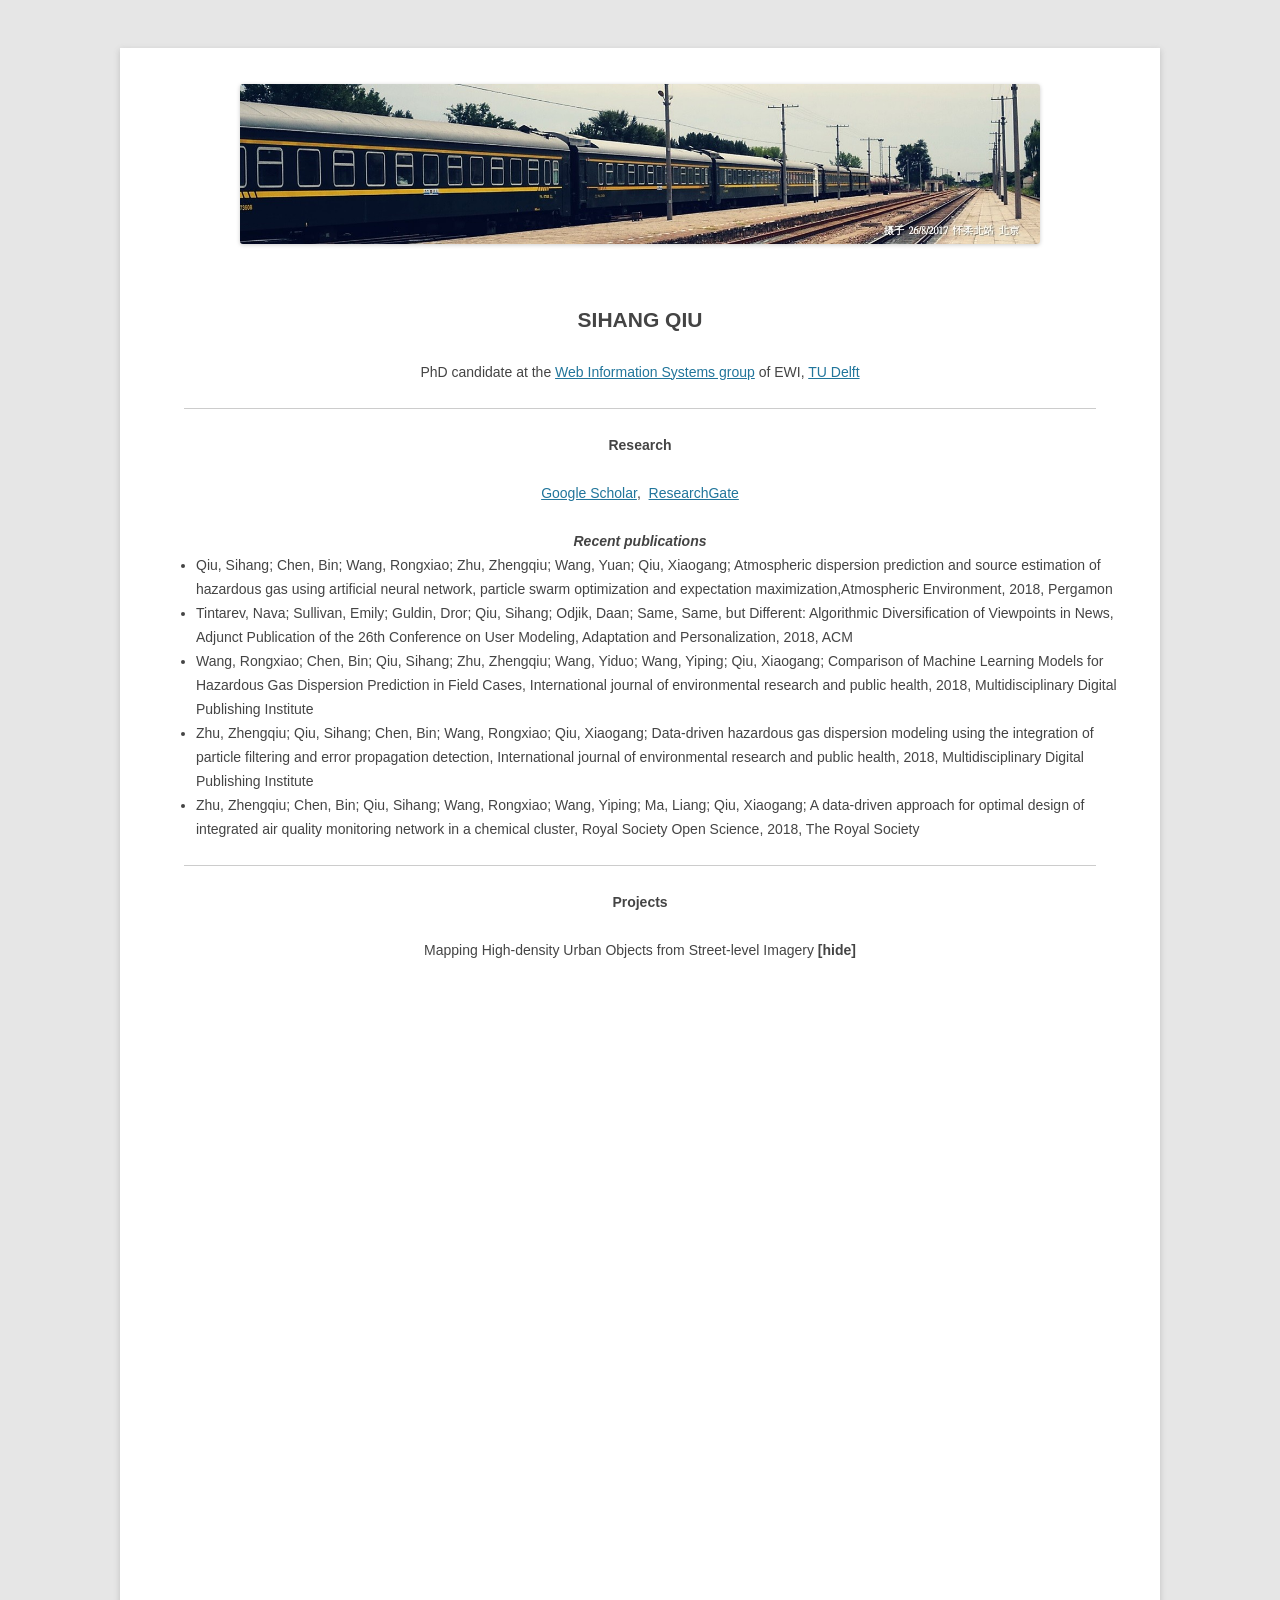
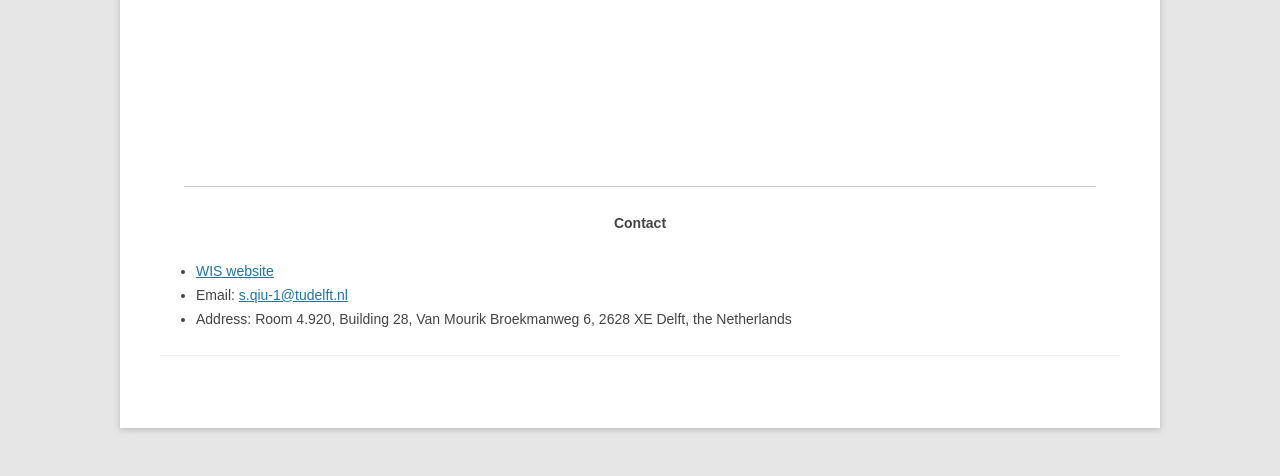
==== homepage/index.htm @ 93ec1e21 "init" ====
<!DOCTYPE html>
<html lang="en-US"><!--<![endif]-->
<head><meta http-equiv="Content-Type" content="text/html; charset=UTF-8">

<meta name="viewport" content="width=device-width">
<title>Sihang QIU</title>

<link rel="stylesheet" id="twentytwelve-fonts-css" href="./files/css" type="text/css" media="all">
<link rel="stylesheet" id="twentytwelve-style-css" href="./files/style.css" type="text/css" media="all">

	<style type="text/css" id="twentytwelve-header-css">
			.site-title,
		.site-description {
			position: absolute;
			clip: rect(1px 1px 1px 1px); /* IE7 */
			clip: rect(1px, 1px, 1px, 1px);
		}
		</style>
	</head>

<body class="home page page-id-2 page-template page-template-page-templatesfront-page-php custom-background template-front-page custom-font-enabled single-author">
<div id="page" class="hfeed site">
	<header id="masthead" class="site-header" role="banner">
		<img src="./files/train.jpg" class="aligncenter header-image" width="800" alt="">
			</header><!-- #masthead -->

		<div class="entry-content">
			<h1 style="text-align: center;"><strong>SIHANG QIU</strong></h1>
			<p style="text-align: center;">PhD candidate at the <a href="http://www.wis.ewi.tudelft.nl/">Web Information Systems group</a> of EWI, <a href="http://www.tudelft.nl/en">TU Delft</a>
			</p>

	<hr>
	<p style="text-align: center;"><strong>Research</strong></p>
	<center>
		<a href="https://scholar.google.com/citations?user=sDqDmq8AAAAJ&hl=en">Google Scholar</a>,&nbsp;
		<a href="https://www.researchgate.net/profile/Sihang_Qiu2">ResearchGate</a><br><br>
		<i><b>Recent publications</b></i>
	</center>
	<ul>
		<li>Qiu, Sihang; Chen, Bin; Wang, Rongxiao; Zhu, Zhengqiu; Wang, Yuan; Qiu, Xiaogang; Atmospheric dispersion prediction and source estimation of hazardous gas using artificial neural network, particle swarm optimization and expectation maximization,Atmospheric Environment, 2018, Pergamon</li>
		<li>Tintarev, Nava; Sullivan, Emily; Guldin, Dror; Qiu, Sihang; Odjik, Daan; Same, Same, but Different: Algorithmic Diversification of Viewpoints in News, Adjunct Publication of the 26th Conference on User Modeling, Adaptation and Personalization, 2018, ACM</li>
		<li>Wang, Rongxiao; Chen, Bin; Qiu, Sihang; Zhu, Zhengqiu; Wang, Yiduo; Wang, Yiping; Qiu, Xiaogang; Comparison of Machine Learning Models for Hazardous Gas Dispersion Prediction in Field Cases, International journal of environmental research and public health, 2018, Multidisciplinary Digital Publishing Institute</li>
		<li>Zhu, Zhengqiu; Qiu, Sihang; Chen, Bin; Wang, Rongxiao; Qiu, Xiaogang; Data-driven hazardous gas dispersion modeling using the integration of particle filtering and error propagation detection, International journal of environmental research and public health, 2018, Multidisciplinary Digital Publishing Institute</li>
		<li>Zhu, Zhengqiu; Chen, Bin; Qiu, Sihang; Wang, Rongxiao; Wang, Yiping; Ma, Liang; Qiu, Xiaogang; A data-driven approach for optimal design of integrated air quality monitoring network in a chemical cluster, Royal Society Open Science, 2018, The Royal Society</li>
	</ul>

	<hr>
	<p style="text-align: center;"><strong>Projects</strong></p>
	<center>
		Mapping High-density Urban Objects from Street-level Imagery <b><span id="showuibtn" onclick="showui()" style="cursor:pointer;">[hide]</span></b> <br>
		<object id="mapping" style="height:800px;width:1000px;display:block;" type="text/html" data="https://qiusihang.github.io/treemapping/task.html?test=52.384021|4.870096+52.384125|4.869881|52.382914|4.870343|52.382930|4.870694|52.384158|4.870231&amp;utag=cs"></object>
	</center>

	<hr>
	<p style="text-align: center;"><strong>Contact</strong></p>
	<ul>
		<li><a href="http://www.wis.ewi.tudelft.nl/qiu/">WIS website</a></li>
		<li>Email: <a href="mailto:s.qiu-1@tudelft.nl">s.qiu-1@tudelft.nl</a></li>
		<li>Address: Room 4.920, Building 28, Van Mourik Broekmanweg 6, 2628 XE Delft, the Netherlands</li>
	</ul>

	<script>
	function showui()
	{
		if (document.getElementById("mapping").style.display == "none")
			document.getElementById("mapping").style.display = "block";
		else document.getElementById("mapping").style.display = "none";

		if (document.getElementById("showuibtn").innerHTML == "[show]")
			document.getElementById("showuibtn").innerHTML = "[hide]";
		else document.getElementById("showuibtn").innerHTML = "[show]";
	}
	</script>

	<footer id="colophon" role="contentinfo">
		<div class="site-info">
			<div><br>
		</div><!-- .site-info -->
	</div></footer><!-- #colophon -->
</div><!-- #page -->

</body></html>
---- homepage/files/style.css ----
/*
Theme Name: Twenty Twelve
Theme URI: http://wordpress.org/themes/twentytwelve
Author: the WordPress team
Author URI: http://wordpress.org/
Description: The 2012 theme for WordPress is a fully responsive theme that looks great on any device. Features include a front page template with its own widgets, an optional display font, styling for post formats on both index and single views, and an optional no-sidebar page template. Make it yours with a custom menu, header image, and background.
Version: 1.3
License: GNU General Public License v2 or later
License URI: http://www.gnu.org/licenses/gpl-2.0.html
Tags: light, gray, white, one-column, two-columns, right-sidebar, fluid-layout, responsive-layout, custom-background, custom-header, custom-menu, editor-style, featured-images, flexible-header, full-width-template, microformats, post-formats, rtl-language-support, sticky-post, theme-options, translation-ready
Text Domain: twentytwelve

This theme, like WordPress, is licensed under the GPL.
Use it to make something cool, have fun, and share what you've learned with others.
*/

/* =Notes
--------------------------------------------------------------
This stylesheet uses rem values with a pixel fallback. The rem
values (and line heights) are calculated using two variables:

$rembase:     14;
$line-height: 24;

---------- Examples

* Use a pixel value with a rem fallback for font-size, padding, margins, etc.
	padding: 5px 0;
	padding: 0.357142857rem 0; (5 / $rembase)

* Set a font-size and then set a line-height based on the font-size
	font-size: 16px
	font-size: 1.142857143rem; (16 / $rembase)
	line-height: 1.5; ($line-height / 16)

---------- Vertical spacing

Vertical spacing between most elements should use 24px or 48px
to maintain vertical rhythm:

.my-new-div {
	margin: 24px 0;
	margin: 1.714285714rem 0; ( 24 / $rembase )
}

---------- Further reading

http://snook.ca/archives/html_and_css/font-size-with-rem
http://blog.typekit.com/2011/11/09/type-study-sizing-the-legible-letter/


/* =Reset
-------------------------------------------------------------- */

html, body, div, span, applet, object, iframe, h1, h2, h3, h4, h5, h6, p, blockquote, pre, a, abbr, acronym, address, big, cite, code, del, dfn, em, img, ins, kbd, q, s, samp, small, strike, strong, sub, sup, tt, var, b, u, i, center, dl, dt, dd, ol, ul, li, fieldset, form, label, legend, table, caption, tbody, tfoot, thead, tr, th, td, article, aside, canvas, details, embed, figure, figcaption, footer, header, hgroup, menu, nav, output, ruby, section, summary, time, mark, audio, video {
	margin: 0;
	padding: 0;
	border: 0;
	font-size: 100%;
	vertical-align: baseline;
}
body {
	line-height: 1;
}
ol,
ul {
	list-style: none;
}
blockquote,
q {
	quotes: none;
}
blockquote:before,
blockquote:after,
q:before,
q:after {
	content: '';
	content: none;
}
table {
	border-collapse: collapse;
	border-spacing: 0;
}
caption,
th,
td {
	font-weight: normal;
	text-align: left;
}
h1,
h2,
h3,
h4,
h5,
h6 {
	clear: both;
}
html {
	overflow-y: scroll;
	font-size: 100%;
	-webkit-text-size-adjust: 100%;
	-ms-text-size-adjust: 100%;
}
a:focus {
	outline: thin dotted;
}
article,
aside,
details,
figcaption,
figure,
footer,
header,
hgroup,
nav,
section {
	display: block;
}
audio,
canvas,
video {
	display: inline-block;
}
audio:not([controls]) {
	display: none;
}
del {
	color: #333;
}
ins {
	background: #fff9c0;
	text-decoration: none;
}
hr {
	background-color: #ccc;
	border: 0;
	height: 1px;
	margin: 24px;
	margin-bottom: 1.714285714rem;
}
sub,
sup {
	font-size: 75%;
	line-height: 0;
	position: relative;
	vertical-align: baseline;
}
sup {
	top: -0.5em;
}
sub {
	bottom: -0.25em;
}
small {
	font-size: smaller;
}
img {
	border: 0;
	-ms-interpolation-mode: bicubic;
}

/* Clearing floats */
.clear:after,
.wrapper:after,
.format-status .entry-header:after {
	clear: both;
}
.clear:before,
.clear:after,
.wrapper:before,
.wrapper:after,
.format-status .entry-header:before,
.format-status .entry-header:after {
	display: table;
	content: "";
}


/* =Repeatable patterns
-------------------------------------------------------------- */

/* Small headers */
.archive-title,
.page-title,
.widget-title,
.entry-content th,
.comment-content th {
	font-size: 11px;
	font-size: 0.785714286rem;
	line-height: 2.181818182;
	font-weight: bold;
	text-transform: uppercase;
	color: #636363;
}

/* Shared Post Format styling */
article.format-quote footer.entry-meta,
article.format-link footer.entry-meta,
article.format-status footer.entry-meta {
	font-size: 11px;
	font-size: 0.785714286rem;
	line-height: 2.181818182;
}

/* Form fields, general styles first */
button,
input,
select,
textarea {
	border: 1px solid #ccc;
	border-radius: 3px;
	font-family: inherit;
	padding: 6px;
	padding: 0.428571429rem;
}
button,
input {
	line-height: normal;
}
textarea {
	font-size: 100%;
	overflow: auto;
	vertical-align: top;
}

/* Reset non-text input types */
input[type="checkbox"],
input[type="radio"],
input[type="file"],
input[type="hidden"],
input[type="image"],
input[type="color"] {
	border: 0;
	border-radius: 0;
	padding: 0;
}

/* Buttons */
.menu-toggle,
input[type="submit"],
input[type="button"],
input[type="reset"],
article.post-password-required input[type=submit],
.bypostauthor cite span {
	padding: 6px 10px;
	padding: 0.428571429rem 0.714285714rem;
	font-size: 11px;
	font-size: 0.785714286rem;
	line-height: 1.428571429;
	font-weight: normal;
	color: #7c7c7c;
	background-color: #e6e6e6;
	background-repeat: repeat-x;
	background-image: -moz-linear-gradient(top, #f4f4f4, #e6e6e6);
	background-image: -ms-linear-gradient(top, #f4f4f4, #e6e6e6);
	background-image: -webkit-linear-gradient(top, #f4f4f4, #e6e6e6);
	background-image: -o-linear-gradient(top, #f4f4f4, #e6e6e6);
	background-image: linear-gradient(top, #f4f4f4, #e6e6e6);
	border: 1px solid #d2d2d2;
	border-radius: 3px;
	box-shadow: 0 1px 2px rgba(64, 64, 64, 0.1);
}
.menu-toggle,
button,
input[type="submit"],
input[type="button"],
input[type="reset"] {
	cursor: pointer;
}
button[disabled],
input[disabled] {
	cursor: default;
}
.menu-toggle:hover,
button:hover,
input[type="submit"]:hover,
input[type="button"]:hover,
input[type="reset"]:hover,
article.post-password-required input[type=submit]:hover {
	color: #5e5e5e;
	background-color: #ebebeb;
	background-repeat: repeat-x;
	background-image: -moz-linear-gradient(top, #f9f9f9, #ebebeb);
	background-image: -ms-linear-gradient(top, #f9f9f9, #ebebeb);
	background-image: -webkit-linear-gradient(top, #f9f9f9, #ebebeb);
	background-image: -o-linear-gradient(top, #f9f9f9, #ebebeb);
	background-image: linear-gradient(top, #f9f9f9, #ebebeb);
}
.menu-toggle:active,
.menu-toggle.toggled-on,
button:active,
input[type="submit"]:active,
input[type="button"]:active,
input[type="reset"]:active {
	color: #757575;
	background-color: #e1e1e1;
	background-repeat: repeat-x;
	background-image: -moz-linear-gradient(top, #ebebeb, #e1e1e1);
	background-image: -ms-linear-gradient(top, #ebebeb, #e1e1e1);
	background-image: -webkit-linear-gradient(top, #ebebeb, #e1e1e1);
	background-image: -o-linear-gradient(top, #ebebeb, #e1e1e1);
	background-image: linear-gradient(top, #ebebeb, #e1e1e1);
	box-shadow: inset 0 0 8px 2px #c6c6c6, 0 1px 0 0 #f4f4f4;
	border-color: transparent;
}
.bypostauthor cite span {
	color: #fff;
	background-color: #21759b;
	background-image: none;
	border: 1px solid #1f6f93;
	border-radius: 2px;
	box-shadow: none;
	padding: 0;
}

/* Responsive images */
.entry-content img,
.comment-content img,
.widget img {
	max-width: 100%; /* Fluid images for posts, comments, and widgets */
}
img[class*="align"],
img[class*="wp-image-"],
img[class*="attachment-"] {
	height: auto; /* Make sure images with WordPress-added height and width attributes are scaled correctly */
}
img.size-full,
img.size-large,
img.header-image,
img.wp-post-image {
	max-width: 100%;
	height: auto; /* Make sure images with WordPress-added height and width attributes are scaled correctly */
}

/* Make sure videos and embeds fit their containers */
embed,
iframe,
object,
video {
	max-width: 100%;
}
.entry-content .twitter-tweet-rendered {
	max-width: 100% !important; /* Override the Twitter embed fixed width */
}

/* Images */
.alignleft {
	float: left;
}
.alignright {
	float: right;
}
.aligncenter {
	display: block;
	margin-left: auto;
	margin-right: auto;
}
.entry-content img,
.comment-content img,
.widget img,
img.header-image,
.author-avatar img,
img.wp-post-image {
	/* Add fancy borders to all WordPress-added images but not things like badges and icons and the like */
	border-radius: 3px;
	box-shadow: 0 1px 4px rgba(0, 0, 0, 0.2);
}
.wp-caption {
	max-width: 100%; /* Keep wide captions from overflowing their container. */
	padding: 4px;
}
.wp-caption .wp-caption-text,
.gallery-caption,
.entry-caption {
	font-style: italic;
	font-size: 12px;
	font-size: 0.857142857rem;
	line-height: 2;
	color: #757575;
}
img.wp-smiley,
.rsswidget img {
	border: 0;
	border-radius: 0;
	box-shadow: none;
	margin-bottom: 0;
	margin-top: 0;
	padding: 0;
}
.entry-content dl.gallery-item {
	margin: 0;
}
.gallery-item a,
.gallery-caption {
	width: 90%;
}
.gallery-item a {
	display: block;
}
.gallery-caption a {
	display: inline;
}
.gallery-columns-1 .gallery-item a {
	max-width: 100%;
	width: auto;
}
.gallery .gallery-icon img {
	height: auto;
	max-width: 90%;
	padding: 5%;
}
.gallery-columns-1 .gallery-icon img {
	padding: 3%;
}

/* Navigation */
.site-content nav {
	clear: both;
	line-height: 2;
	overflow: hidden;
}
#nav-above {
	padding: 24px 0;
	padding: 1.714285714rem 0;
}
#nav-above {
	display: none;
}
.paged #nav-above {
	display: block;
}
.nav-previous,
.previous-image {
	float: left;
	width: 50%;
}
.nav-next,
.next-image {
	float: right;
	text-align: right;
	width: 50%;
}
.nav-single + .comments-area,
#comment-nav-above {
	margin: 48px 0;
	margin: 3.428571429rem 0;
}

/* Author profiles */
.author .archive-header {
	margin-bottom: 24px;
	margin-bottom: 1.714285714rem;
}
.author-info {
	border-top: 1px solid #ededed;
	margin: 24px 0;
	margin: 1.714285714rem 0;
	padding-top: 24px;
	padding-top: 1.714285714rem;
	overflow: hidden;
}
.author-description p {
	color: #757575;
	font-size: 13px;
	font-size: 0.928571429rem;
	line-height: 1.846153846;
}
.author.archive .author-info {
	border-top: 0;
	margin: 0 0 48px;
	margin: 0 0 3.428571429rem;
}
.author.archive .author-avatar {
	margin-top: 0;
}


/* =Basic structure
-------------------------------------------------------------- */

/* Body, links, basics */
html {
	font-size: 87.5%;
}
body {
	font-size: 14px;
	font-size: 1rem;
	font-family: Helvetica, Arial, sans-serif;
	text-rendering: optimizeLegibility;
	color: #444;
}
body.custom-font-enabled {
	font-family: "Open Sans", Helvetica, Arial, sans-serif;
}
a {
	outline: none;
	color: #21759b;
}
a:hover {
	color: #0f3647;
}

/* Assistive text */
.assistive-text,
.site .screen-reader-text {
	position: absolute !important;
	clip: rect(1px, 1px, 1px, 1px);
}
.main-navigation .assistive-text:focus {
	background: #fff;
	border: 2px solid #333;
	border-radius: 3px;
	clip: auto !important;
	color: #000;
	display: block;
	font-size: 12px;
	padding: 12px;
	position: absolute;
	top: 5px;
	left: 5px;
	z-index: 100000; /* Above WP toolbar */
}

/* Page structure */
.site {
	padding: 0 24px;
	padding: 0 1.714285714rem;
	background-color: #fff;
}
.site-content {
	margin: 24px 0 0;
	margin: 1.714285714rem 0 0;
}
.widget-area {
	margin: 24px 0 0;
	margin: 1.714285714rem 0 0;
}

/* Header */
.site-header {
	padding: 24px 0;
	padding: 1.714285714rem 0;
}
.site-header h1,
.site-header h2 {
	text-align: center;
}
.site-header h1 a,
.site-header h2 a {
	color: #515151;
	display: inline-block;
	text-decoration: none;
}
.site-header h1 a:hover,
.site-header h2 a:hover {
	color: #21759b;
}
.site-header h1 {
	font-size: 24px;
	font-size: 1.714285714rem;
	line-height: 1.285714286;
	margin-bottom: 14px;
	margin-bottom: 1rem;
}
.site-header h2 {
	font-weight: normal;
	font-size: 13px;
	font-size: 0.928571429rem;
	line-height: 1.846153846;
	color: #757575;
}
.header-image {
	margin-top: 24px;
	margin-top: 1.714285714rem;
}

/* Navigation Menu */
.main-navigation {
	margin-top: 24px;
	margin-top: 1.714285714rem;
	text-align: center;
}
.main-navigation li {
	margin-top: 24px;
	margin-top: 1.714285714rem;
	font-size: 12px;
	font-size: 0.857142857rem;
	line-height: 1.42857143;
}
.main-navigation a {
	color: #5e5e5e;
}
.main-navigation a:hover,
.main-navigation a:focus {
	color: #21759b;
}
.main-navigation ul.nav-menu,
.main-navigation div.nav-menu > ul {
	display: none;
}
.main-navigation ul.nav-menu.toggled-on,
.menu-toggle {
	display: inline-block;
}

/* Banner */
section[role="banner"] {
	margin-bottom: 48px;
	margin-bottom: 3.428571429rem;
}

/* Sidebar */
.widget-area .widget {
	-webkit-hyphens: auto;
	-moz-hyphens: auto;
	hyphens: auto;
	margin-bottom: 48px;
	margin-bottom: 3.428571429rem;
	word-wrap: break-word;
}
.widget-area .widget h3 {
	margin-bottom: 24px;
	margin-bottom: 1.714285714rem;
}
.widget-area .widget p,
.widget-area .widget li,
.widget-area .widget .textwidget {
	font-size: 13px;
	font-size: 0.928571429rem;
	line-height: 1.846153846;
}
.widget-area .widget p {
	margin-bottom: 24px;
	margin-bottom: 1.714285714rem;
}
.widget-area .textwidget ul {
	list-style: disc outside;
	margin: 0 0 24px;
	margin: 0 0 1.714285714rem;
}
.widget-area .textwidget li {
	margin-left: 36px;
	margin-left: 2.571428571rem;
}
.widget-area .widget a {
	color: #757575;
}
.widget-area .widget a:hover {
	color: #21759b;
}
.widget-area .widget a:visited {
	color: #9f9f9f;
}
.widget-area #s {
	width: 53.66666666666%; /* define a width to avoid dropping a wider submit button */
}

/* Footer */
footer[role="contentinfo"] {
	border-top: 1px solid #ededed;
	clear: both;
	font-size: 12px;
	font-size: 0.857142857rem;
	line-height: 2;
	max-width: 960px;
	max-width: 68.571428571rem;
	margin-top: 24px;
	margin-top: 1.714285714rem;
	margin-left: auto;
	margin-right: auto;
	padding: 24px 0;
	padding: 1.714285714rem 0;
}
footer[role="contentinfo"] a {
	color: #686868;
}
footer[role="contentinfo"] a:hover {
	color: #21759b;
}


/* =Main content and comment content
-------------------------------------------------------------- */

.entry-meta {
	clear: both;
}
.entry-header {
	margin-bottom: 24px;
	margin-bottom: 1.714285714rem;
}
.entry-header img.wp-post-image {
	margin-bottom: 24px;
	margin-bottom: 1.714285714rem;
}
.entry-header .entry-title {
	font-size: 20px;
	font-size: 1.428571429rem;
	line-height: 1.2;
	font-weight: normal;
}
.entry-header .entry-title a {
	text-decoration: none;
}
.entry-header .entry-format {
	margin-top: 24px;
	margin-top: 1.714285714rem;
	font-weight: normal;
}
.entry-header .comments-link {
	margin-top: 24px;
	margin-top: 1.714285714rem;
	font-size: 13px;
	font-size: 0.928571429rem;
	line-height: 1.846153846;
	color: #757575;
}
.comments-link a,
.entry-meta a {
	color: #757575;
}
.comments-link a:hover,
.entry-meta a:hover {
	color: #21759b;
}
article.sticky .featured-post {
	border-top: 4px double #ededed;
	border-bottom: 4px double #ededed;
	color: #757575;
	font-size: 13px;
	font-size: 0.928571429rem;
	line-height: 3.692307692;
	margin-bottom: 24px;
	margin-bottom: 1.714285714rem;
	text-align: center;
}
.entry-content,
.entry-summary,
.mu_register {
	line-height: 1.714285714;
}
.entry-content h1,
.comment-content h1,
.entry-content h2,
.comment-content h2,
.entry-content h3,
.comment-content h3,
.entry-content h4,
.comment-content h4,
.entry-content h5,
.comment-content h5,
.entry-content h6,
.comment-content h6 {
	margin: 24px 0;
	margin: 1.714285714rem 0;
	line-height: 1.714285714;
}
.entry-content h1,
.comment-content h1 {
	font-size: 21px;
	font-size: 1.5rem;
	line-height: 1.5;
}
.entry-content h2,
.comment-content h2,
.mu_register h2 {
	font-size: 18px;
	font-size: 1.285714286rem;
	line-height: 1.6;
}
.entry-content h3,
.comment-content h3 {
	font-size: 16px;
	font-size: 1.142857143rem;
	line-height: 1.846153846;
}
.entry-content h4,
.comment-content h4 {
	font-size: 14px;
	font-size: 1rem;
	line-height: 1.846153846;
}
.entry-content h5,
.comment-content h5 {
	font-size: 13px;
	font-size: 0.928571429rem;
	line-height: 1.846153846;
}
.entry-content h6,
.comment-content h6 {
	font-size: 12px;
	font-size: 0.857142857rem;
	line-height: 1.846153846;
}
.entry-content p,
.entry-summary p,
.comment-content p,
.mu_register p {
	margin: 0 0 24px;
	margin: 0 0 1.714285714rem;
	line-height: 1.714285714;
}
.entry-content a:visited,
.comment-content a:visited {
	color: #9f9f9f;
}
.entry-content ol,
.comment-content ol,
.entry-content ul,
.comment-content ul,
.mu_register ul {
	margin: 0 0 24px;
	margin: 0 0 1.714285714rem;
	line-height: 1.714285714;
}
.entry-content ul ul,
.comment-content ul ul,
.entry-content ol ol,
.comment-content ol ol,
.entry-content ul ol,
.comment-content ul ol,
.entry-content ol ul,
.comment-content ol ul {
	margin-bottom: 0;
}
.entry-content ul,
.comment-content ul,
.mu_register ul {
	list-style: disc outside;
}
.entry-content ol,
.comment-content ol {
	list-style: decimal outside;
}
.entry-content li,
.comment-content li,
.mu_register li {
	margin: 0 0 0 36px;
	margin: 0 0 0 2.571428571rem;
}
.entry-content blockquote,
.comment-content blockquote {
	margin-bottom: 24px;
	margin-bottom: 1.714285714rem;
	padding: 24px;
	padding: 1.714285714rem;
	font-style: italic;
}
.entry-content blockquote p:last-child,
.comment-content blockquote p:last-child {
	margin-bottom: 0;
}
.entry-content code,
.comment-content code {
	font-family: Consolas, Monaco, Lucida Console, monospace;
	font-size: 12px;
	font-size: 0.857142857rem;
	line-height: 2;
}
.entry-content pre,
.comment-content pre {
	border: 1px solid #ededed;
	color: #666;
	font-family: Consolas, Monaco, Lucida Console, monospace;
	font-size: 12px;
	font-size: 0.857142857rem;
	line-height: 1.714285714;
	margin: 24px 0;
	margin: 1.714285714rem 0;
	overflow: auto;
	padding: 24px;
	padding: 1.714285714rem;
}
.entry-content pre code,
.comment-content pre code {
	display: block;
}
.entry-content abbr,
.comment-content abbr,
.entry-content dfn,
.comment-content dfn,
.entry-content acronym,
.comment-content acronym {
	border-bottom: 1px dotted #666;
	cursor: help;
}
.entry-content address,
.comment-content address {
	display: block;
	line-height: 1.714285714;
	margin: 0 0 24px;
	margin: 0 0 1.714285714rem;
}
img.alignleft,
.wp-caption.alignleft {
	margin: 12px 24px 12px 0;
	margin: 0.857142857rem 1.714285714rem 0.857142857rem 0;
}
img.alignright,
.wp-caption.alignright {
	margin: 12px 0 12px 24px;
	margin: 0.857142857rem 0 0.857142857rem 1.714285714rem;
}
img.aligncenter,
.wp-caption.aligncenter {
	clear: both;
	margin-top: 12px;
	margin-top: 0.857142857rem;
	margin-bottom: 12px;
	margin-bottom: 0.857142857rem;
}
.entry-content embed,
.entry-content iframe,
.entry-content object,
.entry-content video {
	margin-bottom: 24px;
	margin-bottom: 1.714285714rem;
}
.entry-content dl,
.comment-content dl {
	margin: 0 24px;
	margin: 0 1.714285714rem;
}
.entry-content dt,
.comment-content dt {
	font-weight: bold;
	line-height: 1.714285714;
}
.entry-content dd,
.comment-content dd {
	line-height: 1.714285714;
	margin-bottom: 24px;
	margin-bottom: 1.714285714rem;
}
.entry-content table,
.comment-content table {
	border-bottom: 1px solid #ededed;
	color: #757575;
	font-size: 12px;
	font-size: 0.857142857rem;
	line-height: 2;
	margin: 0 0 24px;
	margin: 0 0 1.714285714rem;
	width: 100%;
}
.entry-content table caption,
.comment-content table caption {
	font-size: 16px;
	font-size: 1.142857143rem;
	margin: 24px 0;
	margin: 1.714285714rem 0;
}
.entry-content td,
.comment-content td {
	border-top: 1px solid #ededed;
	padding: 6px 10px 6px 0;
}
.site-content article {
	border-bottom: 4px double #ededed;
	margin-bottom: 72px;
	margin-bottom: 5.142857143rem;
	padding-bottom: 24px;
	padding-bottom: 1.714285714rem;
	word-wrap: break-word;
	-webkit-hyphens: auto;
	-moz-hyphens: auto;
	hyphens: auto;
}
.page-links {
	clear: both;
	line-height: 1.714285714;
}
footer.entry-meta {
	margin-top: 24px;
	margin-top: 1.714285714rem;
	font-size: 13px;
	font-size: 0.928571429rem;
	line-height: 1.846153846;
	color: #757575;
}
.single-author .entry-meta .by-author {
	display: none;
}
.mu_register h2 {
	color: #757575;
	font-weight: normal;
}


/* =Archives
-------------------------------------------------------------- */

.archive-header,
.page-header {
	margin-bottom: 48px;
	margin-bottom: 3.428571429rem;
	padding-bottom: 22px;
	padding-bottom: 1.571428571rem;
	border-bottom: 1px solid #ededed;
}
.archive-meta {
	color: #757575;
	font-size: 12px;
	font-size: 0.857142857rem;
	line-height: 2;
	margin-top: 22px;
	margin-top: 1.571428571rem;
}

/* =Single audio/video attachment view
-------------------------------------------------------------- */

.attachment .entry-content .mejs-audio {
	max-width: 400px;
}

.attachment .entry-content .mejs-container {
	margin-bottom: 24px;
}


/* =Single image attachment view
-------------------------------------------------------------- */

.article.attachment {
	overflow: hidden;
}
.image-attachment div.attachment {
	text-align: center;
}
.image-attachment div.attachment p {
	text-align: center;
}
.image-attachment div.attachment img {
	display: block;
	height: auto;
	margin: 0 auto;
	max-width: 100%;
}
.image-attachment .entry-caption {
	margin-top: 8px;
	margin-top: 0.571428571rem;
}


/* =Aside post format
-------------------------------------------------------------- */

article.format-aside h1 {
	margin-bottom: 24px;
	margin-bottom: 1.714285714rem;
}
article.format-aside h1 a {
	text-decoration: none;
	color: #4d525a;
}
article.format-aside h1 a:hover {
	color: #2e3542;
}
article.format-aside .aside {
	padding: 24px 24px 0;
	padding: 1.714285714rem;
	background: #d2e0f9;
	border-left: 22px solid #a8bfe8;
}
article.format-aside p {
	font-size: 13px;
	font-size: 0.928571429rem;
	line-height: 1.846153846;
	color: #4a5466;
}
article.format-aside blockquote:last-child,
article.format-aside p:last-child {
	margin-bottom: 0;
}


/* =Post formats
-------------------------------------------------------------- */

/* Image posts */
article.format-image footer h1 {
	font-size: 13px;
	font-size: 0.928571429rem;
	line-height: 1.846153846;
	font-weight: normal;
}
article.format-image footer h2 {
	font-size: 11px;
	font-size: 0.785714286rem;
	line-height: 2.181818182;
}
article.format-image footer a h2 {
	font-weight: normal;
}

/* Link posts */
article.format-link header {
	padding: 0 10px;
	padding: 0 0.714285714rem;
	float: right;
	font-size: 11px;
	font-size: 0.785714286rem;
	line-height: 2.181818182;
	font-weight: bold;
	font-style: italic;
	text-transform: uppercase;
	color: #848484;
	background-color: #ebebeb;
	border-radius: 3px;
}
article.format-link .entry-content {
	max-width: 80%;
	float: left;
}
article.format-link .entry-content a {
	font-size: 22px;
	font-size: 1.571428571rem;
	line-height: 1.090909091;
	text-decoration: none;
}

/* Quote posts */
article.format-quote .entry-content p {
	margin: 0;
	padding-bottom: 24px;
	padding-bottom: 1.714285714rem;
}
article.format-quote .entry-content blockquote {
	display: block;
	padding: 24px 24px 0;
	padding: 1.714285714rem 1.714285714rem 0;
	font-size: 15px;
	font-size: 1.071428571rem;
	line-height: 1.6;
	font-style: normal;
	color: #6a6a6a;
	background: #efefef;
}

/* Status posts */
.format-status .entry-header {
	margin-bottom: 24px;
	margin-bottom: 1.714285714rem;
}
.format-status .entry-header header {
	display: inline-block;
}
.format-status .entry-header h1 {
	font-size: 15px;
	font-size: 1.071428571rem;
	font-weight: normal;
	line-height: 1.6;
	margin: 0;
}
.format-status .entry-header h2 {
	font-size: 12px;
	font-size: 0.857142857rem;
	font-weight: normal;
	line-height: 2;
	margin: 0;
}
.format-status .entry-header header a {
	color: #757575;
}
.format-status .entry-header header a:hover {
	color: #21759b;
}
.format-status .entry-header img {
	float: left;
	margin-right: 21px;
	margin-right: 1.5rem;
}


/* =Comments
-------------------------------------------------------------- */

.comments-title {
	margin-bottom: 48px;
	margin-bottom: 3.428571429rem;
	font-size: 16px;
	font-size: 1.142857143rem;
	line-height: 1.5;
	font-weight: normal;
}
.comments-area article {
	margin: 24px 0;
	margin: 1.714285714rem 0;
}
.comments-area article header {
	margin: 0 0 48px;
	margin: 0 0 3.428571429rem;
	overflow: hidden;
	position: relative;
}
.comments-area article header img {
	float: left;
	padding: 0;
	line-height: 0;
}
.comments-area article header cite,
.comments-area article header time {
	display: block;
	margin-left: 85px;
	margin-left: 6.071428571rem;
}
.comments-area article header cite {
	font-style: normal;
	font-size: 15px;
	font-size: 1.071428571rem;
	line-height: 1.42857143;
}
.comments-area cite b {
	font-weight: normal;
}
.comments-area article header time {
	line-height: 1.714285714;
	text-decoration: none;
	font-size: 12px;
	font-size: 0.857142857rem;
	color: #5e5e5e;
}
.comments-area article header a {
	text-decoration: none;
	color: #5e5e5e;
}
.comments-area article header a:hover {
	color: #21759b;
}
.comments-area article header cite a {
	color: #444;
}
.comments-area article header cite a:hover {
	text-decoration: underline;
}
.comments-area article header h4 {
	position: absolute;
	top: 0;
	right: 0;
	padding: 6px 12px;
	padding: 0.428571429rem 0.857142857rem;
	font-size: 12px;
	font-size: 0.857142857rem;
	font-weight: normal;
	color: #fff;
	background-color: #0088d0;
	background-repeat: repeat-x;
	background-image: -moz-linear-gradient(top, #009cee, #0088d0);
	background-image: -ms-linear-gradient(top, #009cee, #0088d0);
	background-image: -webkit-linear-gradient(top, #009cee, #0088d0);
	background-image: -o-linear-gradient(top, #009cee, #0088d0);
	background-image: linear-gradient(top, #009cee, #0088d0);
	border-radius: 3px;
	border: 1px solid #007cbd;
}
.comments-area .bypostauthor cite span {
	position: absolute;
	margin-left: 5px;
	margin-left: 0.357142857rem;
	padding: 2px 5px;
	padding: 0.142857143rem 0.357142857rem;
	font-size: 10px;
	font-size: 0.714285714rem;
}
.comments-area .bypostauthor cite b {
	font-weight: bold;
}
a.comment-reply-link,
a.comment-edit-link {
	color: #686868;
	font-size: 13px;
	font-size: 0.928571429rem;
	line-height: 1.846153846;
}
a.comment-reply-link:hover,
a.comment-edit-link:hover {
	color: #21759b;
}
.commentlist .pingback {
	line-height: 1.714285714;
	margin-bottom: 24px;
	margin-bottom: 1.714285714rem;
}

/* Comment form */
#respond {
	margin-top: 48px;
	margin-top: 3.428571429rem;
}
#respond h3#reply-title {
	font-size: 16px;
	font-size: 1.142857143rem;
	line-height: 1.5;
}
#respond h3#reply-title #cancel-comment-reply-link {
	margin-left: 10px;
	margin-left: 0.714285714rem;
	font-weight: normal;
	font-size: 12px;
	font-size: 0.857142857rem;
}
#respond form {
	margin: 24px 0;
	margin: 1.714285714rem 0;
}
#respond form p {
	margin: 11px 0;
	margin: 0.785714286rem 0;
}
#respond form p.logged-in-as {
	margin-bottom: 24px;
	margin-bottom: 1.714285714rem;
}
#respond form label {
	display: block;
	line-height: 1.714285714;
}
#respond form input[type="text"],
#respond form textarea {
	-moz-box-sizing: border-box;
	box-sizing: border-box;
	font-size: 12px;
	font-size: 0.857142857rem;
	line-height: 1.714285714;
	padding: 10px;
	padding: 0.714285714rem;
	width: 100%;
}
#respond form p.form-allowed-tags {
	margin: 0;
	font-size: 12px;
	font-size: 0.857142857rem;
	line-height: 2;
	color: #5e5e5e;
}
.required {
	color: red;
}


/* =Front page template
-------------------------------------------------------------- */

.entry-page-image {
	margin-bottom: 14px;
	margin-bottom: 1rem;
}
.template-front-page .site-content article {
	border: 0;
	margin-bottom: 0;
}
.template-front-page .widget-area {
	clear: both;
	float: none;
	width: auto;
	padding-top: 24px;
	padding-top: 1.714285714rem;
	border-top: 1px solid #ededed;
}
.template-front-page .widget-area .widget li {
	margin: 8px 0 0;
	margin: 0.571428571rem 0 0;
	font-size: 13px;
	font-size: 0.928571429rem;
	line-height: 1.714285714;
	list-style-type: square;
	list-style-position: inside;
}
.template-front-page .widget-area .widget li a {
	color: #757575;
}
.template-front-page .widget-area .widget li a:hover {
	color: #21759b;
}
.template-front-page .widget-area .widget_text img {
	float: left;
	margin: 8px 24px 8px 0;
	margin: 0.571428571rem 1.714285714rem 0.571428571rem 0;
}


/* =Widgets
-------------------------------------------------------------- */

.widget-area .widget ul ul {
	margin-left: 12px;
	margin-left: 0.857142857rem;
}
.widget_rss li {
	margin: 12px 0;
	margin: 0.857142857rem 0;
}
.widget_recent_entries .post-date,
.widget_rss .rss-date {
	color: #aaa;
	font-size: 11px;
	font-size: 0.785714286rem;
	margin-left: 12px;
	margin-left: 0.857142857rem;
}
#wp-calendar {
	margin: 0;
	width: 100%;
	font-size: 13px;
	font-size: 0.928571429rem;
	line-height: 1.846153846;
	color: #686868;
}
#wp-calendar th,
#wp-calendar td,
#wp-calendar caption {
	text-align: left;
}
#wp-calendar #next {
	padding-right: 24px;
	padding-right: 1.714285714rem;
	text-align: right;
}
.widget_search label {
	display: block;
	font-size: 13px;
	font-size: 0.928571429rem;
	line-height: 1.846153846;
}
.widget_twitter li {
	list-style-type: none;
}
.widget_twitter .timesince {
	display: block;
	text-align: right;
}


/* =Plugins
----------------------------------------------- */

img#wpstats {
	display: block;
	margin: 0 auto 24px;
	margin: 0 auto 1.714285714rem;
}


/* =Media queries
-------------------------------------------------------------- */

/* Does the same thing as <meta name="viewport" content="width=device-width">,
 * but in the future W3C standard way. -ms- prefix is required for IE10+ to
 * render responsive styling in Windows 8 "snapped" views; IE10+ does not honor
 * the meta tag. See http://core.trac.wordpress.org/ticket/25888.
 */
@-ms-viewport {
	width: device-width;
}
@viewport {
	width: device-width;
}

/* Minimum width of 600 pixels. */
@media screen and (min-width: 600px) {
	.author-avatar {
		float: left;
		margin-top: 8px;
		margin-top: 0.571428571rem;
	}
	.author-description {
		float: right;
		width: 80%;
	}
	.site {
		margin: 0 auto;
		max-width: 960px;
		max-width: 68.571428571rem;
		overflow: hidden;
	}
	.site-content {
		float: left;
		width: 65.104166667%;
	}
	body.template-front-page .site-content,
	body.attachment .site-content,
	body.full-width .site-content {
		width: 100%;
	}
	.widget-area {
		float: right;
		width: 26.041666667%;
	}
	.site-header h1,
	.site-header h2 {
		text-align: left;
	}
	.site-header h1 {
		font-size: 26px;
		font-size: 1.857142857rem;
		line-height: 1.846153846;
		margin-bottom: 0;
	}
	.main-navigation ul.nav-menu,
	.main-navigation div.nav-menu > ul {
		border-bottom: 1px solid #ededed;
		border-top: 1px solid #ededed;
		display: inline-block !important;
		text-align: left;
		width: 100%;
	}
	.main-navigation ul {
		margin: 0;
		text-indent: 0;
	}
	.main-navigation li a,
	.main-navigation li {
		display: inline-block;
		text-decoration: none;
	}
	.main-navigation li a {
		border-bottom: 0;
		color: #6a6a6a;
		line-height: 3.692307692;
		text-transform: uppercase;
		white-space: nowrap;
	}
	.main-navigation li a:hover,
	.main-navigation li a:focus {
		color: #000;
	}
	.main-navigation li {
		margin: 0 40px 0 0;
		margin: 0 2.857142857rem 0 0;
		position: relative;
	}
	.main-navigation li ul {
		margin: 0;
		padding: 0;
		position: absolute;
		top: 100%;
		z-index: 1;
		height: 1px;
		width: 1px;
		overflow: hidden;
		clip: rect(1px, 1px, 1px, 1px);
	}
	.main-navigation li ul ul {
		top: 0;
		left: 100%;
	}
	.main-navigation ul li:hover > ul,
	.main-navigation ul li:focus > ul,
	.main-navigation .focus > ul {
		border-left: 0;
		clip: inherit;
		overflow: inherit;
		height: inherit;
		width: inherit;
	}
	.main-navigation li ul li a {
		background: #efefef;
		border-bottom: 1px solid #ededed;
		display: block;
		font-size: 11px;
		font-size: 0.785714286rem;
		line-height: 2.181818182;
		padding: 8px 10px;
		padding: 0.571428571rem 0.714285714rem;
		width: 180px;
		width: 12.85714286rem;
		white-space: normal;
	}
	.main-navigation li ul li a:hover,
	.main-navigation li ul li a:focus {
		background: #e3e3e3;
		color: #444;
	}
	.main-navigation .current-menu-item > a,
	.main-navigation .current-menu-ancestor > a,
	.main-navigation .current_page_item > a,
	.main-navigation .current_page_ancestor > a {
		color: #636363;
		font-weight: bold;
	}
	.menu-toggle {
		display: none;
	}
	.entry-header .entry-title {
		font-size: 22px;
		font-size: 1.571428571rem;
	}
	#respond form input[type="text"] {
		width: 46.333333333%;
	}
	#respond form textarea.blog-textarea {
		width: 79.666666667%;
	}
	.template-front-page .site-content,
	.template-front-page article {
		overflow: hidden;
	}
	.template-front-page.has-post-thumbnail article {
		float: left;
		width: 47.916666667%;
	}
	.entry-page-image {
		float: right;
		margin-bottom: 0;
		width: 47.916666667%;
	}
	.template-front-page .widget-area .widget,
	.template-front-page.two-sidebars .widget-area .front-widgets {
		float: left;
		width: 51.875%;
		margin-bottom: 24px;
		margin-bottom: 1.714285714rem;
	}
	.template-front-page .widget-area .widget:nth-child(odd) {
		clear: right;
	}
	.template-front-page .widget-area .widget:nth-child(even),
	.template-front-page.two-sidebars .widget-area .front-widgets + .front-widgets {
		float: right;
		width: 39.0625%;
		margin: 0 0 24px;
		margin: 0 0 1.714285714rem;
	}
	.template-front-page.two-sidebars .widget,
	.template-front-page.two-sidebars .widget:nth-child(even) {
		float: none;
		width: auto;
	}
	.commentlist .children {
		margin-left: 48px;
		margin-left: 3.428571429rem;
	}
}

/* Minimum width of 960 pixels. */
@media screen and (min-width: 960px) {
	body {
		background-color: #e6e6e6;
	}
	body .site {
		padding: 0 40px;
		padding: 0 2.857142857rem;
		margin-top: 48px;
		margin-top: 3.428571429rem;
		margin-bottom: 48px;
		margin-bottom: 3.428571429rem;
		box-shadow: 0 2px 6px rgba(100, 100, 100, 0.3);
	}
	body.custom-background-empty {
		background-color: #fff;
	}
	body.custom-background-empty .site,
	body.custom-background-white .site {
		padding: 0;
		margin-top: 0;
		margin-bottom: 0;
		box-shadow: none;
	}
}


/* =Print
----------------------------------------------- */

@media print {
	body {
		background: none !important;
		color: #000;
		font-size: 10pt;
	}
	footer a[rel=bookmark]:link:after,
	footer a[rel=bookmark]:visited:after {
		content: " [" attr(href) "] "; /* Show URLs */
	}
	a {
		text-decoration: none;
	}
	.entry-content img,
	.comment-content img,
	.author-avatar img,
	img.wp-post-image {
		border-radius: 0;
		box-shadow: none;
	}
	.site {
		clear: both !important;
		display: block !important;
		float: none !important;
		max-width: 100%;
		position: relative !important;
	}
	.site-header {
		margin-bottom: 72px;
		margin-bottom: 5.142857143rem;
		text-align: left;
	}
	.site-header h1 {
		font-size: 21pt;
		line-height: 1;
		text-align: left;
	}
	.site-header h2 {
		color: #000;
		font-size: 10pt;
		text-align: left;
	}
	.site-header h1 a,
	.site-header h2 a {
		color: #000;
	}
	.author-avatar,
	#colophon,
	#respond,
	.commentlist .comment-edit-link,
	.commentlist .reply,
	.entry-header .comments-link,
	.entry-meta .edit-link a,
	.page-link,
	.site-content nav,
	.widget-area,
	img.header-image,
	.main-navigation {
		display: none;
	}
	.wrapper {
		border-top: none;
		box-shadow: none;
	}
	.site-content {
		margin: 0;
		width: auto;
	}

	.entry-header .entry-title,
	.entry-title {
		font-size: 21pt;
	}
	footer.entry-meta,
	footer.entry-meta a {
		color: #444;
		font-size: 10pt;
	}
	.author-description {
		float: none;
		width: auto;
	}

	/* Comments */
	.commentlist > li.comment {
		background: none;
		position: relative;
		width: auto;
	}
	.commentlist .avatar {
		height: 39px;
		left: 2.2em;
		top: 2.2em;
		width: 39px;
	}
	.comments-area article header cite,
	.comments-area article header time {
		margin-left: 50px;
		margin-left: 3.57142857rem;
	}
}
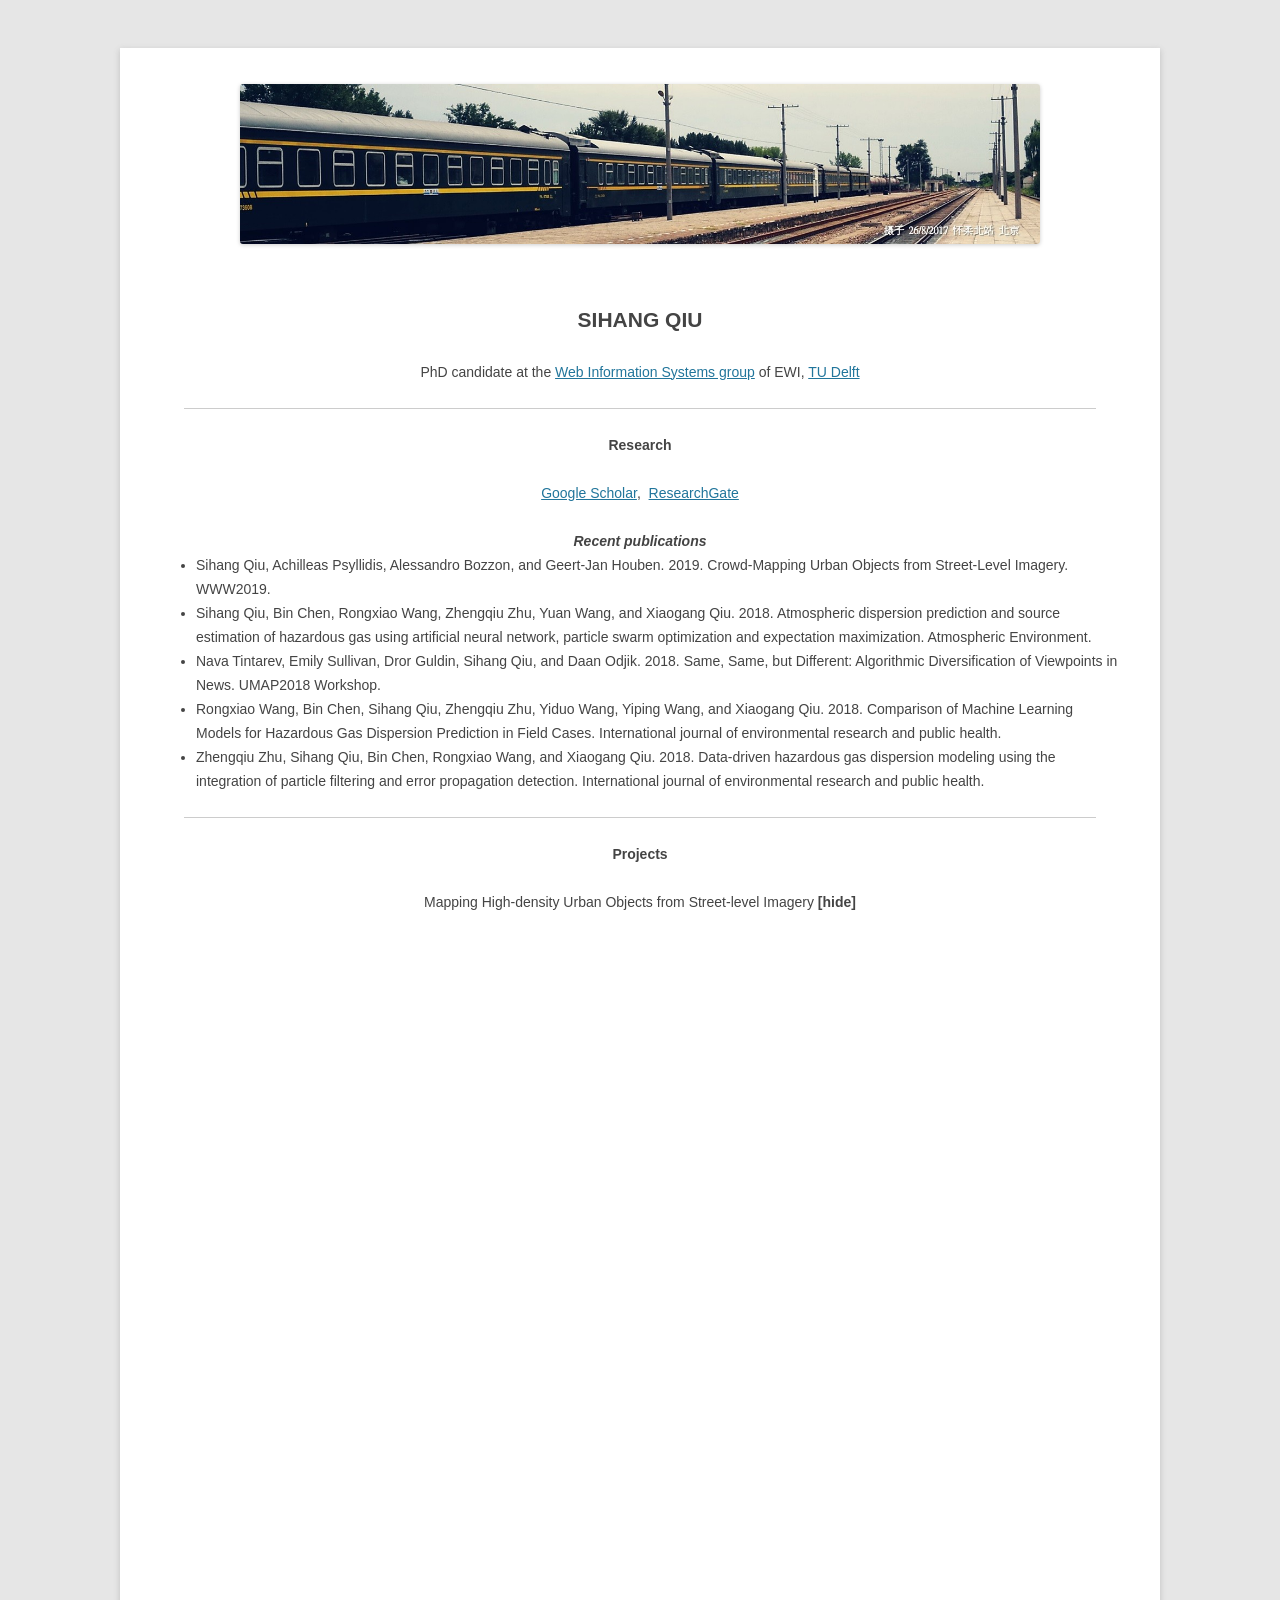
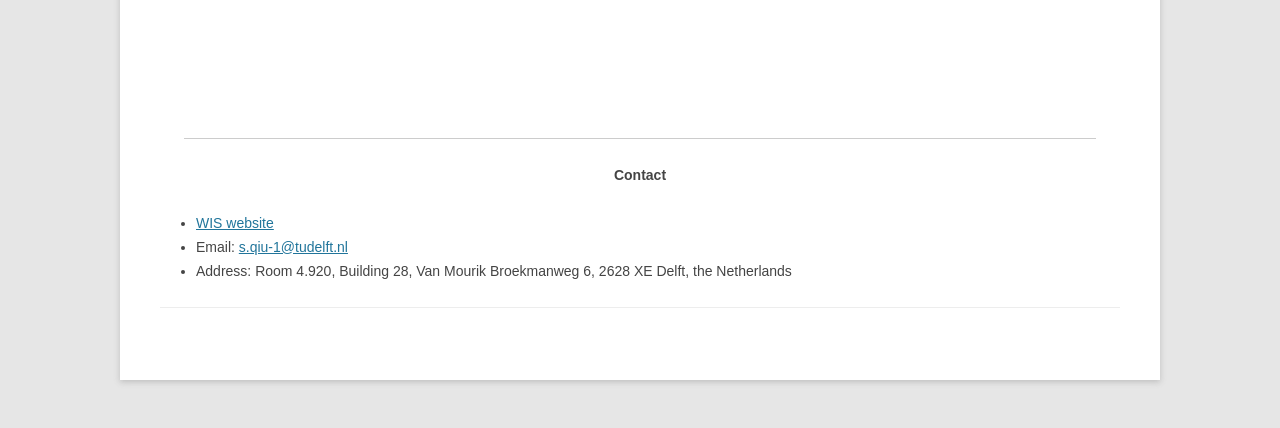
==== commit 5ff7d1a5: "update" ====
--- a/homepage/index.htm
+++ b/homepage/index.htm
@@ -37,11 +37,11 @@
 		<i><b>Recent publications</b></i>
 	</center>
 	<ul>
-		<li>Qiu, Sihang; Chen, Bin; Wang, Rongxiao; Zhu, Zhengqiu; Wang, Yuan; Qiu, Xiaogang; Atmospheric dispersion prediction and source estimation of hazardous gas using artificial neural network, particle swarm optimization and expectation maximization,Atmospheric Environment, 2018, Pergamon</li>
-		<li>Tintarev, Nava; Sullivan, Emily; Guldin, Dror; Qiu, Sihang; Odjik, Daan; Same, Same, but Different: Algorithmic Diversification of Viewpoints in News, Adjunct Publication of the 26th Conference on User Modeling, Adaptation and Personalization, 2018, ACM</li>
-		<li>Wang, Rongxiao; Chen, Bin; Qiu, Sihang; Zhu, Zhengqiu; Wang, Yiduo; Wang, Yiping; Qiu, Xiaogang; Comparison of Machine Learning Models for Hazardous Gas Dispersion Prediction in Field Cases, International journal of environmental research and public health, 2018, Multidisciplinary Digital Publishing Institute</li>
-		<li>Zhu, Zhengqiu; Qiu, Sihang; Chen, Bin; Wang, Rongxiao; Qiu, Xiaogang; Data-driven hazardous gas dispersion modeling using the integration of particle filtering and error propagation detection, International journal of environmental research and public health, 2018, Multidisciplinary Digital Publishing Institute</li>
-		<li>Zhu, Zhengqiu; Chen, Bin; Qiu, Sihang; Wang, Rongxiao; Wang, Yiping; Ma, Liang; Qiu, Xiaogang; A data-driven approach for optimal design of integrated air quality monitoring network in a chemical cluster, Royal Society Open Science, 2018, The Royal Society</li>
+		<li>Sihang Qiu, Achilleas Psyllidis, Alessandro Bozzon, and Geert-Jan Houben. 2019. Crowd-Mapping Urban Objects from Street-Level Imagery. WWW2019.</li>
+		<li>Sihang Qiu, Bin Chen, Rongxiao Wang, Zhengqiu Zhu, Yuan Wang, and Xiaogang Qiu. 2018. Atmospheric dispersion prediction and source estimation of hazardous gas using artificial neural network, particle swarm optimization and expectation maximization. Atmospheric Environment.</li>
+		<li>Nava Tintarev, Emily Sullivan, Dror Guldin, Sihang Qiu, and Daan Odjik. 2018. Same, Same, but Different: Algorithmic Diversification of Viewpoints in News. UMAP2018 Workshop.</li>
+		<li>Rongxiao Wang, Bin Chen, Sihang Qiu, Zhengqiu Zhu, Yiduo Wang, Yiping Wang, and Xiaogang Qiu. 2018. Comparison of Machine Learning Models for Hazardous Gas Dispersion Prediction in Field Cases. International journal of environmental research and public health.</li>
+		<li>Zhengqiu Zhu, Sihang Qiu, Bin Chen, Rongxiao Wang, and Xiaogang Qiu. 2018. Data-driven hazardous gas dispersion modeling using the integration of particle filtering and error propagation detection. International journal of environmental research and public health.</li>
 	</ul>
 
 	<hr>
